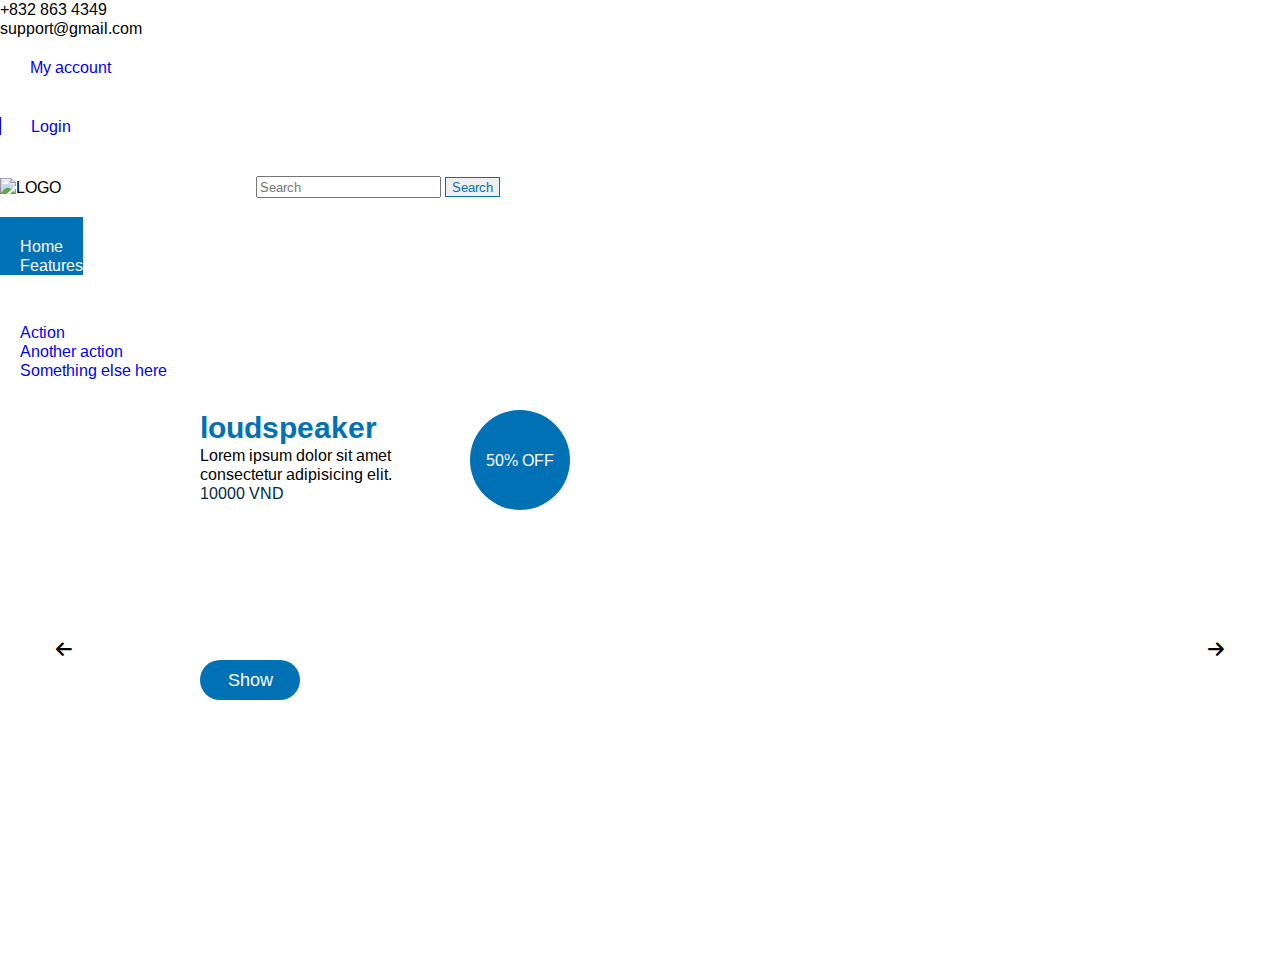
==== index.html @ 626b1ba5 "update" ====
<!DOCTYPE html>
<html lang="en">

<head>
    <meta charset="UTF-8">
    <meta http-equiv="X-UA-Compatible" content="IE=edge">
    <meta name="viewport" content="width=device-width, initial-scale=1.0">
    <title>Document</title>
    <link rel="icon" href="images/logoBB.png">
    <link rel="preconnect" href="https://fonts.googleapis.com">
    <link rel="preconnect" href="https://fonts.gstatic.com" crossorigin>
    <link href="https://cdn.jsdelivr.net/npm/bootstrap@5.0.2/dist/css/bootstrap.min.css" rel="stylesheet"
        integrity="sha384-EVSTQN3/azprG1Anm3QDgpJLIm9Nao0Yz1ztcQTwFspd3yD65VohhpuuCOmLASjC" crossorigin="anonymous">
    <script src="https://cdn.jsdelivr.net/npm/bootstrap@5.0.2/dist/js/bootstrap.bundle.min.js"
        integrity="sha384-MrcW6ZMFYlzcLA8Nl+NtUVF0sA7MsXsP1UyJoMp4YLEuNSfAP+JcXn/tWtIaxVXM" crossorigin="anonymous">
        </script>
    <link
        href="https://fonts.googleapis.com/css2?family=Arimo:ital,wght@0,400;0,500;0,600;0,700;1,400;1,500;1,600;1,700&display=swap"
        rel="stylesheet">
    <link rel="stylesheet" href="https://cdnjs.cloudflare.com/ajax/libs/font-awesome/6.4.0/css/all.min.css">
    <link rel="stylesheet" href="css/style.css">
    <script src="data/underscore-umd-min.js"></script>
    <script src="data/jquery-3.7.0.js"></script>
    <script src="data/backbone.js"></script>
    <script src="js/models/models.js"></script>
    <script src="js/collections/collections.js"></script>
    <script src="js/templates/templates.js"></script>
    <script src="js/views/view.js"></script>
</head>

<body>
    <header>
        <div class="container header-top">
            <div class="row">
                <div class=" col-md-4 col-12">
                    <div class="left-content float-start">
                        <ul class="list-group">
                            <li class="list-group-item">+832 863 4349</li>
                            <li class="list-group-item">support@gmail.com</li>
                        </ul>
                    </div>
                </div>
                <div class=" col-md-8 col-12">
                    <div class="right-content float-end">
                        <ul class="list-group list-group-horizontal">
                            <li class="list-group-item"><a class="first link-dark" href="#">My account</a></li>
                            <li class="list-group-item"><a class="link-dark" href="#">Login</a></li>
                        </ul>
                    </div>
                </div>
            </div>
        </div>
        <div class="border-top">
            <div class="container">
                <div class="header-mid">
                    <div class="logo">
                        <img src="images/backbone.png" alt="LOGO">
                    </div>
                    <div class="search-bar">
                        <form class="d-flex">
                            <input class="form-control me-2" name="search" type="search" placeholder="Search"
                                aria-label="Search">
                            <button class="btn btn-search" type="submit">Search</button>
                        </form>
                    </div>
                </div>

            </div>
        </div>
        <nav class="navbar navbar-expand-lg navbar-dark bg-dark">
            <div class="container">
                <button class="navbar-toggler" type="button">
                </button>
                <div class="collapse navbar-collapse">
                    <ul class="navbar-nav">
                        <li class="nav-item">
                            <a class="nav-link active" aria-current="page" href="#">Home</a>
                        </li>
                        <li class="nav-item">
                            <a class="nav-link" href="#">Features</a>
                        </li>
                        <li class="nav-item">
                            <a class="nav-link" href="#">Pricing</a>
                        </li>

                        <li class="nav-item dropdown">
                            <a class="nav-link dropdown-toggle">
                                Dropdown link
                            </a>
                            <ul class="dropdown-menu shadow " id="dropdownmenu">
                                <li><a class="dropdown-item" href="#">Action</a></li>
                                <li><a class="dropdown-item" href="#">Another action</a></li>
                                <li><a class="dropdown-item" href="#">Something else here</a></li>
                            </ul>
                        </li>
                    </ul>
                </div>
            </div>
        </nav>

    </header>
    <section id="slide-area">
        <div class="slider" id="slider">
            <button class="slider-btn slider-btn-right" id="btnSliderRight"><i
                    class="fa-solid fa-arrow-right"></i></button>
            <button class="slider-btn slider-btn-left" id="btnSliderLeft"><i
                    class="fa-solid fa-arrow-left"></i></button>
            <div class="slider-main" id="sliderMain">
                <div class="slider-item" id="sliderItem" name="index">
                    <div class="content-text">
                        <div class="title">loudspeaker</div>
                        <div class="decription">Lorem ipsum dolor sit amet consectetur adipisicing elit.
                        </div>
                        <div class="price">10000 VND</div>
                        <button class="btn-show">Show</button>
                    </div>
                    <div class="content-img">
                        <img id="imgSlide" class="img-bg" src="/images/apple-macbook-air-2020-mgn63saa-(73).jpg" alt="">
                        <div class="off">50% <span>OFF</span></div>
                    </div>
                </div>
            </div>
        </div>
    </section>
    <footer class="bg-dark py-5">
        <div class="container">
            <div class="main">
                <span class="coppy">Copyright © 2023 Đào Tân Quốc Việt</span>
                <span class="tech">
                    <a href="https://getbootstrap.com/">Bootstrap 5</a>
                    <a href="https://backbonejs.org/">Backbone.js</a>
                    <a href="https://underscorejs.org/">Underscore.js</a>
                    <a href="https://jquery.com/">Jquery.js</a>
                </span>
            </div>
        </div>

    </footer>
    <script>
    </script>
</body>
<script>
    // var Threeproducts = new FirstThreeProducts();
    // new IndexView({
    //     collection: Threeproducts
    // });
    // Threeproducts.fetch({
    //     reset: true
    // });

</script>
<script src="js/app.js"></script>

</html>
---- css/style.css ----
/* reset  */
:root {
  --bs-blue: #0d6efd;
  --bs-indigo: #6610f2;
  --bs-purple: #6f42c1;
  --bs-pink: #d63384;
  --bs-red: #dc3545;
  --bs-orange: #fd7e14;
  --bs-yellow: #ffc107;
  --bs-green: #198754;
  --bs-teal: #20c997;
  --bs-cyan: #0dcaf0;
  --bs-white: #fff;
  --bs-gray: #6c757d;
  --bs-gray-dark: #343a40;
  --bs-primary: #0d6efd;
  --bs-secondary: #6c757d;
  --bs-success: #198754;
  --bs-info: #0dcaf0;
  --bs-warning: #ffc107;
  --bs-danger: #dc3545;
  --bs-light: #f8f9fa;
  --bs-dark: #212529;
  --primal-first: #0071b5;
  --primal-secon: #002a41;
}

body {
  padding: 0;
  margin: 0;
}
* {
  font-family: "Arimo", sans-serif;
}
a,
li,
ul {
  text-decoration: none;
  list-style: none;
  margin: 0;
  padding: 0;
}

/* header mid */
.header-mid {
  padding: 20px 0;
  display: flex;
  align-items: center;
  justify-content: space-between;
}
.header-mid .logo img {
  width: 200px;
}
.header-mid .search-bar {
  width: 80%;
}

/* header top */
.header-top .left-content .list-group-item {
  padding: 0;
}
.header-top .right-content .list-group-item {
  border-radius: 0;
}

.header-top .right-content .list-group-item .link-dark {
  padding: 0 30px;
  border-left: 1px solid;
}
.header-top .right-content .list-group-item .link-dark.first {
  border: none;
}
.list-group-item {
  border: none;
}
.header-top .right-content .list-group-item {
  padding: 20px 0;
}

/* search bar */
.btn-search {
  border: 1px solid var(--primal-first);
  color: var(--primal-first);
  font-weight: 500;
}
.btn-search:hover {
  background-color: var(--primal-secon);
  color: var(--primal-first);
}
/* navbar */
.navbar {
  padding: 0;
}
.navbar .nav-item {
  margin-right: 10px;
}
.link-dark:hover {
  color: var(--primal-first);
}
.navbar .nav-item .nav-link {
  padding: 20px;
}

/* dropdown */
.show {
  display: block;
}
.dropdown-menu {
  border-radius: 0;
  border: none;
  padding: 10px;
}
.dropdown-item {
  padding: 10px;
}
.navbar .nav-link.active {
  background-color: var(--primal-first);
}
.dropdown:hover .dropdown-menu {
  display: block;
}
.dropdown:hover .nav-link {
  background-color: var(--primal-first);
}
.navbar-dark .navbar-nav .nav-link {
  color: white;
}
.dropdown-item:hover {
  background: var(--primal-first);
}
.navbar-dark .navbar-nav .nav-link:hover {
  background-color: var(--primal-first);
  color: white;
}

/* footer */
footer .main {
  color: white;
  padding: 20px 0;
  border-top: 1px solid white;
  display: flex;
  justify-content: space-between;
}
footer .coppy {
  padding-left: 20px;
}
footer .tech {
  padding-right: 20px;
}
footer .tech a {
  margin: 0 5px;
  color: white;
}
/* slider */
.slider {
  margin: 10px 0;
  width: 100%;
  position: relative;
  overflow-x: hidden;
}

.slider .slider-btn {
  position: absolute;
  display: block;
  height: 100%;
  width: 10%;
  font-size: large;
  background-color: transparent;
  border: none;
  z-index: 10;
}
.slider-btn-left {
  left: 0;
}
.slider-btn-right {
  right: 0;
}
/* slider main */
.slider-main {
  margin: auto;
  position: relative;
  overflow: hidden;
  height: 500px;
  width: 900px;
}
/* silder item */
.slider-main .slider-item {
  position: absolute;
  display: flex;
  flex-wrap: nowrap;
  padding: 10px;
  width: 0%;
  height: 0%;
  left: auto;
  right: auto;
  opacity: 0;
}

/* active slide  */
.slider-item.active {
  opacity: 1;
  animation-name: SliderShow;
  animation-duration: 2s;
  width: 100%;
  height: 100%;
}
@keyframes SliderShow {
  0% {
    opacity: 0;
  }
  100% {
    opacity: 1;
  }
}
.slider-item .content-text {
  width: 30%;
  position: relative;
  top: 0;
  left: 0;
}
.slider-item .content-text .title {
  color: var(--primal-first);
  font-size: 30px;
  font-weight: 600;
}
.slider-item .content-text .price {
  color: var(--primal-secon);
}
.slider-item .content-text .btn-show {
  position: absolute;
  top: 50%;
  z-index: 10;
  background-color: var(--primal-first);
  color: white;
  font-size: large;
  border-radius: 20px;
  width: 100px;
  height: 40px;
  border: none;
  text-align: center;
  line-height: 40px;
  padding: 0;
}
.slider-item .content-img {
  width: 70%;
  position: relative;
}
.slider::after {
  content: "";
  position: absolute;
  width: 100%;
  height: 100%;
  top: 0;
  left: 0;
  z-index: 1;
}
.slider-item .content-img .off {
  position: absolute;
  background-color: var(--primal-first);
  color: white;
  width: 100px;
  height: 100px;
  text-align: center;
  line-height: 100px;
  border-radius: 100px;
  top: 0%;
  left: 0;
}

@media (max-width: 767px) {
  .container {
    width: 100%;
    max-width: 100%;
    padding: 0;
    margin: 0;
  }
  /* mavbar */
  .navbar > .container,
  .navbar > .container-fluid,
  .navbar > .container-lg,
  .navbar > .container-md,
  .navbar > .container-sm,
  .navbar > .container-xl,
  .navbar > .container-xxl {
    max-width: 100%;
  }

  .navbar .nav-link.active {
    background-color: var(--bs-dark);
    color: var(--primal-first) !important;
  }
  /* dropdown */
  .dropdown-menu {
    padding: 0;

    background-color: var(--bs-dark);
  }

  .dropdown .dropdown-item {
    color: var(--bs-white);
    padding: 20px;
  }
  .navbar-toggler {
    width: 40px;
    height: 40px;
    background-color: var(--bs-blue);
  }
  /*  */
  .navbar .nav-item {
    margin: 0;
  }

  /* header top */
  .header-top {
    display: none;
  }
  /* header mid */
  .header-mid {
    display: block;
  }
  .header-mid .logo {
    text-align: center;
  }
  .header-mid .search-bar {
    padding-top: 10px;
    width: 100%;
  }
  footer {
    display: none;
  }
}
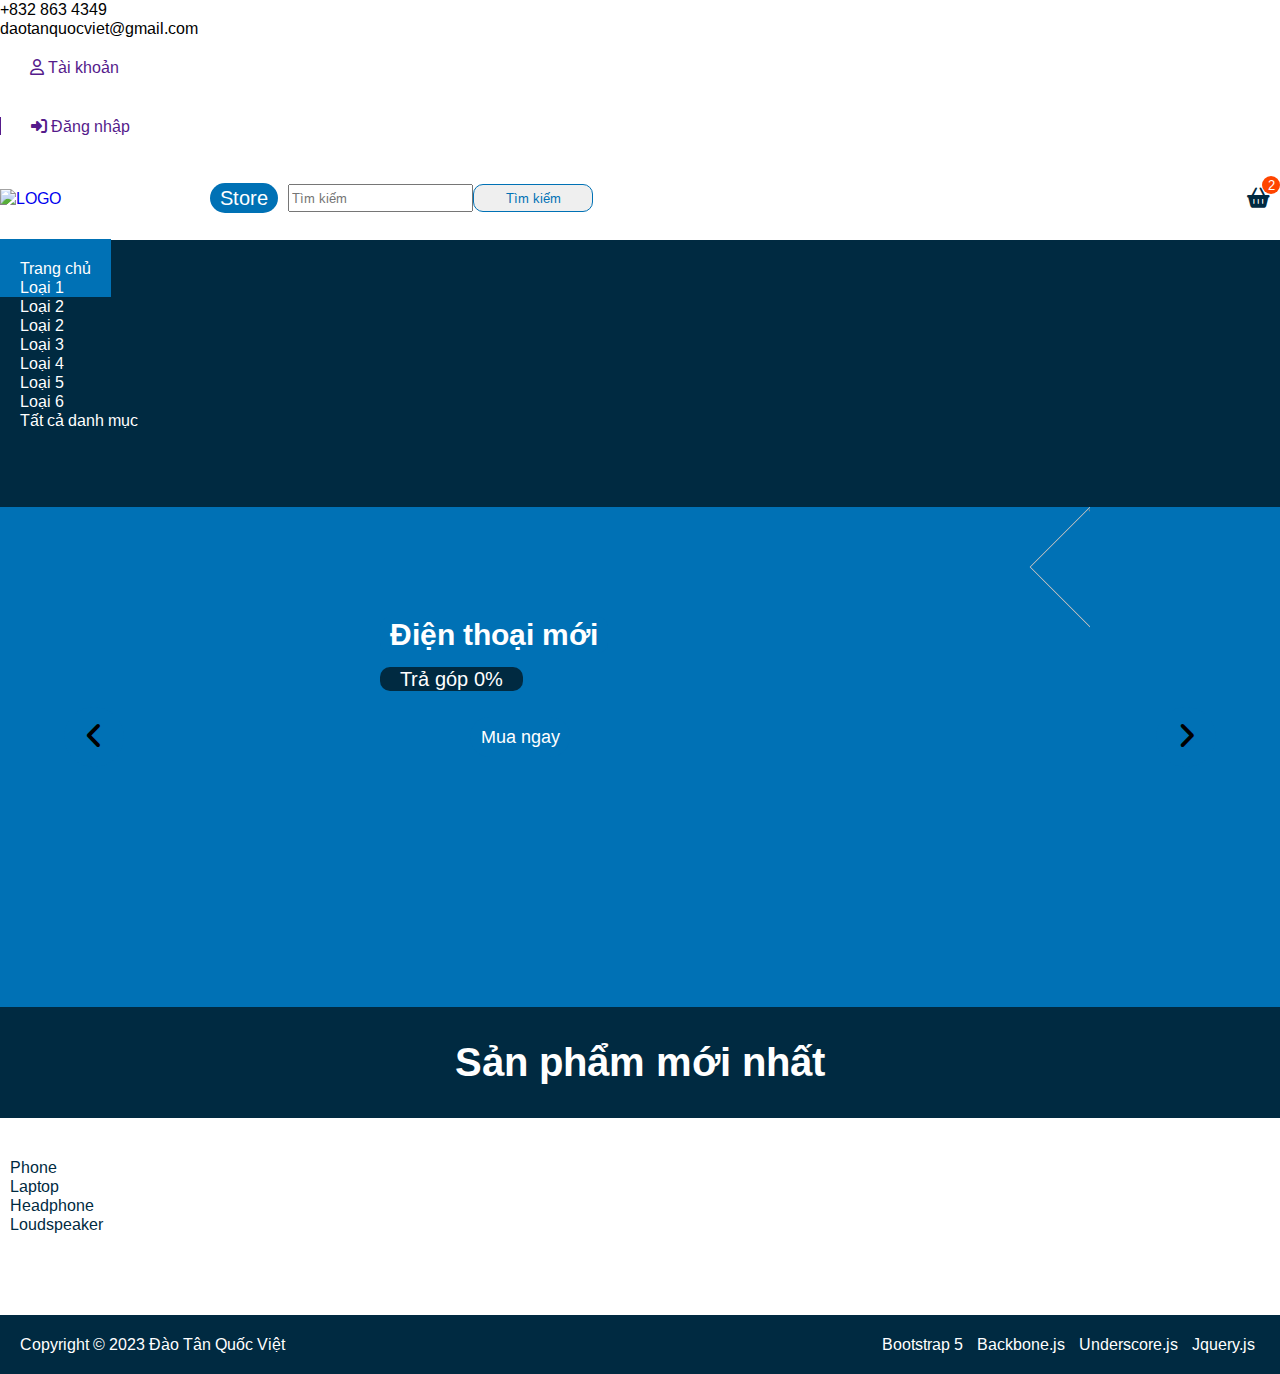
==== commit 3edd871e: "update" ====
--- a/index.html
+++ b/index.html
@@ -5,7 +5,7 @@
     <meta charset="UTF-8">
     <meta http-equiv="X-UA-Compatible" content="IE=edge">
     <meta name="viewport" content="width=device-width, initial-scale=1.0">
-    <title>Document</title>
+    <title>Prject Backbone.js</title>
     <link rel="icon" href="images/logoBB.png">
     <link rel="preconnect" href="https://fonts.googleapis.com">
     <link rel="preconnect" href="https://fonts.gstatic.com" crossorigin>
@@ -29,100 +29,239 @@
 </head>
 
 <body>
-    <header>
-        <div class="container header-top">
-            <div class="row">
-                <div class=" col-md-4 col-12">
-                    <div class="left-content float-start">
-                        <ul class="list-group">
-                            <li class="list-group-item">+832 863 4349</li>
-                            <li class="list-group-item">support@gmail.com</li>
-                        </ul>
-                    </div>
-                </div>
-                <div class=" col-md-8 col-12">
-                    <div class="right-content float-end">
-                        <ul class="list-group list-group-horizontal">
-                            <li class="list-group-item"><a class="first link-dark" href="#">My account</a></li>
-                            <li class="list-group-item"><a class="link-dark" href="#">Login</a></li>
-                        </ul>
-                    </div>
-                </div>
-            </div>
-        </div>
+    <div class="container header-top">
+        <div class="row">
+            <div class=" col-md-4 col-12">
+                <div class="left-content float-start">
+                    <ul class="list-group">
+                        <li class="list-group-item">+832 863 4349</li>
+                        <li class="list-group-item">daotanquocviet@gmail.com</li>
+                    </ul>
+                </div>
+            </div>
+            <div class=" col-md-8 col-12">
+                <div class="right-content float-end">
+                    <ul class="list-group list-group-horizontal">
+                        <li class="list-group-item"><a class="first link-dark" href=""><i
+                                    class="fa-regular fa-user"></i> Tài khoản</a></li>
+                        <li class="list-group-item"><a class="link-dark" href=""> <i
+                                    class="fa-solid fa-right-to-bracket"></i> Đăng nhập</a></li>
+                    </ul>
+                </div>
+            </div>
+        </div>
+    </div>
+    <header id="head-nav">
         <div class="border-top">
             <div class="container">
                 <div class="header-mid">
                     <div class="logo">
-                        <img src="images/backbone.png" alt="LOGO">
+                        <a href="index.html">
+                            <img src="images/backbone.png" alt="LOGO"> <span>Store</span>
+                        </a>
                     </div>
                     <div class="search-bar">
-                        <form class="d-flex">
-                            <input class="form-control me-2" name="search" type="search" placeholder="Search"
-                                aria-label="Search">
-                            <button class="btn btn-search" type="submit">Search</button>
+                        <form method="get" action="">
+                            <input class="form-control me-2" autocomplete="off" name="search" type="search"
+                                placeholder="Tìm kiếm" aria-label="Tim">
+                            <button class="btn-search" type="submit">Tìm kiếm</button>
                         </form>
                     </div>
-                </div>
-
-            </div>
-        </div>
-        <nav class="navbar navbar-expand-lg navbar-dark bg-dark">
+
+                    <div class="cart">
+                        <a href="cart" class="cart-link" id="cart">
+                            <i class="fa-solid fa-basket-shopping"></i>
+                            <div class="count">2</div>
+                        </a>
+                        <div class="drop-cart">
+                            <div class="top">
+                                <div class="text-left">2 sản phẩm</div>
+                                <div class="link-right"><a href="" class="link">Xem tất cả</a> </div>
+                            </div>
+                            <ul class="cart-list" id="cart-list">
+                                <li class="cart-item">
+                                    <div class="left">
+                                        <div class="name"> <a href="">Product name</a></div>
+                                        <div class="price cart-total"><span>1x </span>10000 VND </div>
+                                        <button class="btn-delete">
+                                            <i class="fa-solid fa-xmark"></i>
+                                        </button>
+                                    </div>
+                                    <div class="right">
+                                        <a href="">
+                                            <img src="images/asus-vivobook-x415ea-i3-ek2034w.jpg" alt=""
+                                                class="cart-img">
+                                        </a>
+                                    </div>
+                                </li>
+                                <li class="cart-item">
+                                    <div class="left">
+                                        <div class="name"> <a href="">Product name</a></div>
+                                        <div class="price"><span>1x </span>10000 VND </div>
+                                        <button class="btn-delete">
+                                            <i class="fa-solid fa-xmark"></i>
+                                        </button>
+                                    </div>
+                                    <div class="right">
+                                        <a href="">
+                                            <img src="images/asus-vivobook-x415ea-i3-ek2034w.jpg" alt=""
+                                                class="cart-img">
+                                        </a>
+                                    </div>
+                                </li>
+                            </ul>
+                            <div class="bottom">
+                                <div class="left">Tổng cộng:</div>
+                                <div class="right">10000 VND</div>
+                            </div>
+                        </div>
+                    </div>
+                </div>
+
+            </div>
+        </div>
+        <nav class="navbar navbar-expand-lg navbar-dark bg-primal-second ">
             <div class="container">
                 <button class="navbar-toggler" type="button">
                 </button>
-                <div class="collapse navbar-collapse">
-                    <ul class="navbar-nav">
-                        <li class="nav-item">
-                            <a class="nav-link active" aria-current="page" href="#">Home</a>
-                        </li>
-                        <li class="nav-item">
-                            <a class="nav-link" href="#">Features</a>
-                        </li>
-                        <li class="nav-item">
-                            <a class="nav-link" href="#">Pricing</a>
-                        </li>
-
+                <div class="collapse navbar-collapse" id="large">
+                    <ul class="navbar-nav" id="navbar-contain">
+                        <li class="nav-item">
+                            <a class="nav-link active" aria-current="page" href="index.html">Trang chủ</a>
+                        </li>
+                        <li class="nav-item">
+                            <a class="nav-link " href="#">Loại 1</a>
+                        </li>
+                        <li class="nav-item">
+                            <a class="nav-link" href="#">Loại 2</a>
+                        </li>
+                        <li class="nav-item">
+                            <a class="nav-link" href="#">Loại 2</a>
+                        </li>
+                        <li class="nav-item">
+                            <a class="nav-link" href="#">Loại 3</a>
+                        </li>
+                        <li class="nav-item">
+                            <a class="nav-link" href="#">Loại 4</a>
+                        </li>
+                        <li class="nav-item">
+                            <a class="nav-link" href="#">Loại 5</a>
+                        </li>
+                        <li class="nav-item">
+                            <a class="nav-link" href="#">Loại 6</a>
+                        </li>
                         <li class="nav-item dropdown">
                             <a class="nav-link dropdown-toggle">
-                                Dropdown link
+                                Tất cả danh mục
                             </a>
-                            <ul class="dropdown-menu shadow " id="dropdownmenu">
+                            <ul class="dropdown-menu " id="dropdownmenu">
                                 <li><a class="dropdown-item" href="#">Action</a></li>
                                 <li><a class="dropdown-item" href="#">Another action</a></li>
                                 <li><a class="dropdown-item" href="#">Something else here</a></li>
                             </ul>
                         </li>
+                        <li class="nav-item mobile">
+                            <a class="nav-link" href="#">Đăng nhập</a>
+                        </li>
+                        <li class="nav-item mobile">
+                            <a class="nav-link" href="#">Tài khoản</a>
+                        </li>
                     </ul>
                 </div>
             </div>
         </nav>
-
     </header>
     <section id="slide-area">
         <div class="slider" id="slider">
-            <button class="slider-btn slider-btn-right" id="btnSliderRight"><i
-                    class="fa-solid fa-arrow-right"></i></button>
-            <button class="slider-btn slider-btn-left" id="btnSliderLeft"><i
-                    class="fa-solid fa-arrow-left"></i></button>
+            <button class="slider-btn slider-btn-left" id="btnSliderLeft">
+                <i class="fas fa-angle-left"></i></button>
+            <button class="slider-btn slider-btn-right" id="btnSliderRight">
+                <i class="fas fa-angle-right"></i> </button>
+
             <div class="slider-main" id="sliderMain">
                 <div class="slider-item" id="sliderItem" name="index">
-                    <div class="content-text">
-                        <div class="title">loudspeaker</div>
-                        <div class="decription">Lorem ipsum dolor sit amet consectetur adipisicing elit.
-                        </div>
-                        <div class="price">10000 VND</div>
-                        <button class="btn-show">Show</button>
-                    </div>
-                    <div class="content-img">
-                        <img id="imgSlide" class="img-bg" src="/images/apple-macbook-air-2020-mgn63saa-(73).jpg" alt="">
-                        <div class="off">50% <span>OFF</span></div>
-                    </div>
-                </div>
-            </div>
-        </div>
+                    <div class="item-content">
+                        <div class="title">Điện thoại mới</div>
+                        <div class="decription">Trả góp 0%</div>
+                        <button class="btn-show">Mua ngay</button>
+                        <div class="img-bg" style="background-image: url(images/phoneindex.png);">
+                        </div>
+                        <div class="new"><img src="images/new1.png" alt=""></div>
+                    </div>
+
+                </div>
+                <div class="slider-item" id="sliderItem" name="index">
+                    <div class="item-content">
+                        <div class="title">Tuần lễ SamSung</div>
+                        <button class="btn-show" id="0">Mua ngay</button>
+                        <div class="img-bg"
+                            style="background-image: url(images/774-7744281_samsung-electronics-samsung-electronic-product-png.png);">
+                        </div>
+                        <div class="off"> <span>Giảm tới</span> 50%</div>
+                    </div>
+                </div>
+            </div>
     </section>
-    <footer class="bg-dark py-5">
+    <section id="table-product">
+        <div class="head-list">
+            Sản phẩm mới nhất
+        </div>
+        <div class="container ">
+            <div class="product-info" id="product-info">
+                <div class="nav">
+                    <!-- Tab Nav -->
+                    <ul class="nav" id="tab-product">
+                        <li class="nav-item"><a class="nav-link" id="tab">Phone</a></li>
+                        <li class="nav-item"><a class="nav-link" id="tab">Laptop</a></li>
+                        <li class="nav-item"><a class="nav-link" id="tab">Headphone</a></li>
+                        <li class="nav-item"><a class="nav-link" id="tab">Loudspeaker</a></li>
+                    </ul>
+                    <!--/ End Tab Nav -->
+                </div>
+                <div class="product-pane" id="Phone">
+                    <div class="tab-single">
+                        <div class="row" id="product-list">
+                            <div class="col-xl-3 col-lg-4 col-md-4 col-12">
+                                <div class="single-product">
+                                    <div class="product-img">
+                                        <a href="">
+                                            <img class="default-img"
+                                                src="images/bluetooth-airpods-pro-magsafe-charge-apple-mlwk3-thumb-600x600.jpg"
+                                                alt="#">
+                                            <div class="off">-30%</div>
+                                            <div class="new"><img src="images/new1.png" alt=""></div>
+                                        </a>
+                                    </div>
+                                    <div class="product-content">
+                                        <div class="content">
+                                            <div class="button">
+                                                <a id="add-to-cart" class="btn">Thêm vào giỏ hàng</a>
+                                            </div>
+                                            <div class="start">
+
+                                                <i class="fas fa-star check"></i>
+                                                <i class="fas fa-star"></i>
+                                                <i class="fas fa-star"></i>
+                                                <i class="fas fa-star"></i>
+                                                <i class="fas fa-star"></i>
+                                            </div>
+                                            <div class="product-name">
+                                                <a id="">Women Hot Collection</a>
+                                            </div>
+                                            <div class="product-price">
+                                                <span>$29.00</span>
+                                            </div>
+                                        </div>
+                                    </div>
+                                </div>
+                            </div>
+                        </div>
+                    </div>
+                </div>
+            </div>
+        </div>
+    </section>
+    <footer class="bg-primal-second  py-5">
         <div class="container">
             <div class="main">
                 <span class="coppy">Copyright © 2023 Đào Tân Quốc Việt</span>
@@ -136,18 +275,14 @@
         </div>
 
     </footer>
-    <script>
-    </script>
 </body>
 <script>
-    // var Threeproducts = new FirstThreeProducts();
-    // new IndexView({
-    //     collection: Threeproducts
-    // });
-    // Threeproducts.fetch({
-    //     reset: true
-    // });
-
+    var categories = new CategoriesCollection();
+    var threeCategories = new ThreeCategoryColection();
+    threeCategories.fetch({ reset: true });
+    categories.fetch({ reset: true });
+    new NavbarLoad({ collection: threeCategories });
+    new TableProduct({ collection: categories });
 </script>
 <script src="js/app.js"></script>
 
--- a/css/style.css
+++ b/css/style.css
@@ -22,12 +22,29 @@
   --bs-light: #f8f9fa;
   --bs-dark: #212529;
   --primal-first: #0071b5;
-  --primal-secon: #002a41;
-}
-
+  --primal-second: #002a41;
+}
+.bg-primal-first {
+  background-color: var(--primal-first);
+}
+.bg-primal-second {
+  background-color: var(--primal-second);
+}
+.btn {
+  background-color: var(--primal-first);
+  color: white;
+  border-radius: 0;
+  border: none;
+}
+.btn:hover {
+  color: white;
+  background-color: var(--primal-second);
+}
 body {
   padding: 0;
   margin: 0;
+  position: relative;
+  background-color: white;
 }
 * {
   font-family: "Arimo", sans-serif;
@@ -48,8 +65,32 @@
   align-items: center;
   justify-content: space-between;
 }
+.header-mid .logo a {
+  display: flex;
+  flex-wrap: nowrap;
+  align-items: center;
+}
 .header-mid .logo img {
   width: 200px;
+}
+.header-mid .logo span {
+  display: block;
+  margin: 0 10px;
+  font-size: 20px;
+  line-height: 20px;
+  text-align: center;
+  padding: 5px 10px;
+  background-color: var(--primal-first);
+  color: white;
+  border-radius: 50px;
+  transition: background-color 0.3s ease-in-out;
+}
+.mobile {
+  display: none;
+}
+
+.header-mid .logo:hover span {
+  background-color: var(--primal-second);
 }
 .header-mid .search-bar {
   width: 80%;
@@ -76,21 +117,144 @@
 .header-top .right-content .list-group-item {
   padding: 20px 0;
 }
-
+.sticky {
+  position: fixed;
+  top: 0;
+  width: 100%;
+  z-index: 999;
+  background-color: white;
+}
 /* search bar */
-.btn-search {
+.search-bar form {
+  display: flex;
+}
+.search-bar .btn-search {
   border: 1px solid var(--primal-first);
   color: var(--primal-first);
   font-weight: 500;
+  border-radius: 10px;
+  width: 120px;
+  transition: all 0.3s ease-in-out;
+  padding: 5px 20px;
 }
 .btn-search:hover {
-  background-color: var(--primal-secon);
+  background-color: var(--primal-second);
+  color: white;
+}
+
+/* cart */
+
+.cart {
+  position: relative;
+  display: flex;
+  flex-wrap: nowrap;
+}
+.cart .cart-link {
+  color: var(--primal-second);
+  font-size: 20px;
+  padding: 10px;
+  margin-left: 10px;
+}
+.cart:hover .cart-link {
   color: var(--primal-first);
+}
+.cart-link .count {
+  position: absolute;
+  top: 0;
+  right: 0;
+  font-size: 13px;
+  background-color: orangered;
+  width: 18px;
+  height: 18px;
+  color: white;
+  line-height: 18px;
+  text-align: center;
+  border-radius: 10px;
+}
+.cart:hover .drop-cart {
+  opacity: 1;
+  animation-name: DropShow;
+  visibility: inherit;
+}
+.drop-cart {
+  position: absolute;
+  color: var(--primal-second);
+  right: 0;
+  top: 72px;
+  width: 300px;
+  background-color: white;
+  padding: 20px;
+  box-shadow: 0px 0px 10px rgba(0, 0, 0, 0.2);
+  transition: all 0.3s ease 0s;
+  z-index: 99;
+  opacity: 0;
+  animation: DropHide 1s;
+  visibility: hidden;
+}
+@keyframes DropShow {
+  0% {
+    transform: translateY(10px);
+  }
+  100% {
+    transform: translateY(0);
+  }
+}
+@keyframes DropHide {
+  0% {
+    transform: translateY(0);
+  }
+  100% {
+    transform: translateY(10px);
+  }
+}
+.drop-cart .top {
+  display: flex;
+  justify-content: space-between;
+  border-bottom: 1px solid var(--primal-first);
+}
+.drop-cart a {
+  color: var(--primal-second);
+  transition: all 0.3s ease 0s;
+  font-weight: 600;
+}
+.drop-cart a:hover {
+  color: var(--primal-first);
+}
+.cart-list .cart-item {
+  display: flex;
+  flex-wrap: nowrap;
+  align-items: center;
+  height: 100px;
+  justify-content: space-between;
+  padding: 10px 0;
+}
+.cart-list .cart-item .btn-delete {
+  background-color: inherit;
+  border: 1px solid var(--primal-second);
+  font-size: 10px;
+  height: 20px;
+  transition: all 0.3s ease-in-out;
+  color: var(--primal-second);
+}
+.cart-list .cart-item .btn-delete:hover {
+  color: white;
+  background-color: var(--primal-second);
+}
+.cart-item .cart-img {
+  width: 100px;
+  height: 80px;
+}
+.drop-cart .bottom {
+  display: flex;
+  flex-wrap: nowrap;
+  justify-content: space-between;
+  border-top: 1px solid var(--primal-first);
 }
 /* navbar */
 .navbar {
   padding: 0;
 }
+
 .navbar .nav-item {
   margin-right: 10px;
 }
@@ -102,22 +266,31 @@
 }
 
 /* dropdown */
-.show {
-  display: block;
-}
 .dropdown-menu {
   border-radius: 0;
+  width: 300px;
+  display: block;
+  opacity: 0;
+  visibility: hidden;
   border: none;
   padding: 10px;
+  transition: all 0.3s ease-in-out;
+  transform: scaley(0);
+}
+.dropdown-toggle {
+  cursor: pointer;
 }
 .dropdown-item {
+  transition: all 0.3s ease-in-out;
   padding: 10px;
 }
 .navbar .nav-link.active {
   background-color: var(--primal-first);
 }
 .dropdown:hover .dropdown-menu {
-  display: block;
+  opacity: 1;
+  visibility: visible;
+  transform: scaley(100%);
 }
 .dropdown:hover .nav-link {
   background-color: var(--primal-first);
@@ -126,6 +299,7 @@
   color: white;
 }
 .dropdown-item:hover {
+  color: white;
   background: var(--primal-first);
 }
 .navbar-dark .navbar-nav .nav-link:hover {
@@ -153,96 +327,156 @@
 }
 /* slider */
 .slider {
-  margin: 10px 0;
-  width: 100%;
-  position: relative;
-  overflow-x: hidden;
+  width: 100%;
+  height: 500px;
+  position: relative;
+  background-color: #f0f1f3;
+  background-color: var(--primal-first);
 }
 
 .slider .slider-btn {
   position: absolute;
   display: block;
-  height: 100%;
-  width: 10%;
-  font-size: large;
+  font-size: 30px;
   background-color: transparent;
   border: none;
   z-index: 10;
+  transition: all 0.3s ease-in-out;
+  top: 40%;
+  background-color: var(--primal-first);
+  width: 60px;
+  height: 60px;
+  border-radius: 60px;
 }
 .slider-btn-left {
-  left: 0;
+  left: 5%;
 }
 .slider-btn-right {
-  right: 0;
-}
+  right: 5%;
+}
+.slider-btn i {
+  transition: all 0.3s ease-in-out;
+}
+.slider .slider-btn.slider-btn-left:hover i {
+  transform: translateX(-20px);
+}
+.slider .slider-btn.slider-btn-right:hover i {
+  transform: translateX(20px);
+}
+.slider .slider-btn:hover {
+  width: 100px;
+  background-color: var(--primal-second);
+  color: white;
+}
+
 /* slider main */
 .slider-main {
   margin: auto;
   position: relative;
+  width: 100%;
+  height: 100%;
   overflow: hidden;
-  height: 500px;
-  width: 900px;
+  display: flex;
+  flex-wrap: nowrap;
 }
 /* silder item */
 .slider-main .slider-item {
   position: absolute;
-  display: flex;
-  flex-wrap: nowrap;
   padding: 10px;
-  width: 0%;
-  height: 0%;
-  left: auto;
-  right: auto;
+  height: 100%;
+  width: 100%;
+  transition: all ease 1s;
+  animation-duration: 1s;
+  margin: auto;
   opacity: 0;
-}
-
+  visibility: hidden;
+}
+
+.slider-item .item-content {
+  width: 900px;
+  height: 100%;
+  position: relative;
+  margin: auto;
+}
 /* active slide  */
 .slider-item.active {
   opacity: 1;
-  animation-name: SliderShow;
-  animation-duration: 2s;
-  width: 100%;
-  height: 100%;
-}
-@keyframes SliderShow {
+  visibility: visible;
+}
+@keyframes SliderShowLeft {
   0% {
-    opacity: 0;
+    transform: translateX(100%);
   }
   100% {
-    opacity: 1;
-  }
-}
-.slider-item .content-text {
+    transform: translateX(0);
+  }
+}
+@keyframes SliderHideLeft {
+  0% {
+    transform: translateX(0);
+  }
+  100% {
+    transform: translateX(-100%);
+  }
+}
+
+@keyframes SliderShowRight {
+  0% {
+    transform: translateX(-100%);
+  }
+  100% {
+    transform: translateX(0);
+  }
+}
+@keyframes SliderHideRight {
+  0% {
+    transform: translateX(0);
+  }
+  100% {
+    transform: translateX(100%);
+  }
+}
+.slider-item {
   width: 30%;
   position: relative;
   top: 0;
   left: 0;
 }
-.slider-item .content-text .title {
-  color: var(--primal-first);
+.slider-item .title {
+  color: white;
+  background-color: var(--primal-first);
+  padding: 0 10px;
+  position: absolute;
+  border-radius: 10px;
+  top: 20%;
+  left: 20%;
   font-size: 30px;
   font-weight: 600;
 }
-.slider-item .content-text .price {
-  color: var(--primal-secon);
-}
-.slider-item .content-text .btn-show {
-  position: absolute;
-  top: 50%;
+.slider-item .price {
+  color: var(--primal-second);
+}
+.slider-item .btn-show {
+  position: absolute;
   z-index: 10;
   background-color: var(--primal-first);
   color: white;
   font-size: large;
   border-radius: 20px;
   width: 100px;
+  transition: all ease-in-out 0.3s;
   height: 40px;
   border: none;
   text-align: center;
   line-height: 40px;
   padding: 0;
-}
-.slider-item .content-img {
-  width: 70%;
+  top: 40%;
+  left: 30%;
+}
+.slider-item .btn-show:hover {
+  background-color: var(--primal-second);
+}
+.slider-item {
   position: relative;
 }
 .slider::after {
@@ -254,20 +488,181 @@
   left: 0;
   z-index: 1;
 }
-.slider-item .content-img .off {
-  position: absolute;
-  background-color: var(--primal-first);
-  color: white;
+.slider-item .img-bg {
+  width: 100%;
+  height: 100%;
+  background-repeat: no-repeat;
+  background-size: cover;
+}
+.slider-item .off {
+  position: absolute;
+  background-color: yellow;
+  color: var(--primal-second);
+  width: 100px;
+  height: 100px;
+  padding: 20px;
+  text-align: center;
+  border-radius: 100px;
+  border: 3px dotted;
+  top: 30%;
+  left: 15%;
+}
+.slider-item .new {
+  position: absolute;
   width: 100px;
   height: 100px;
   text-align: center;
-  line-height: 100px;
-  border-radius: 100px;
-  top: 0%;
+  line-height: 30px;
+  top: -0px;
+  right: -50px;
+  font-size: large;
+  font-weight: bolder;
+  transform: rotate(45deg);
+}
+.slider-item .new img {
+  width: 100%;
+  height: 100%;
+}
+.slider-item .decription {
+  position: absolute;
+  top: 30%;
+  left: 20%;
+  background-color: var(--primal-second);
+  color: white;
+  font-size: 20px;
+  padding: 0 20px;
+  border-radius: 10px;
+}
+
+.head-list {
+  text-align: center;
+  padding: 30px;
+  font-size: 40px;
+  color: white;
+  font-weight: 600;
+  border-bottom: 2px solid var(--primal-second);
+  border-top: 2px solid var(--primal-second);
+  background-color: var(--primal-second);
+}
+.product-info {
+  padding-bottom: 40px;
+  overflow: hidden;
+}
+.product-info a {
+  color: var(--primal-second);
+}
+.product-info .nav {
+  justify-content: center;
+  padding: 20px 0;
+}
+.product-info .nav-item {
+  transition: all ease-in-out 0.1s;
+  margin: 0 10px;
+}
+.product-info .nav-item .nav-link {
+  border-radius: 5px;
+}
+.product-info .nav-item .nav-link:hover {
+  color: white;
+  background-color: var(--primal-first);
+}
+.product-info .nav-link {
+  color: var(--primal-second);
+  cursor: pointer;
+}
+.product-info .nav-link.active {
+  color: white;
+  background-color: var(--primal-first);
+  border-radius: 5px;
+}
+.product-info .product-pane {
+  transition: opacity ease-in-out 0.3s;
+  opacity: 0;
+  height: 0;
+  visibility: hidden;
+}
+.product-info .product-pane.active {
+  opacity: 1;
+  visibility: inherit;
+  height: 100%;
+}
+.product-info .single-product {
+  padding: 20px;
+  position: relative;
+  width: 300px;
+}
+.product-info .product-img .default-img {
+  width: 100%;
+}
+.product-img {
+  position: relative;
+  overflow: hidden;
+}
+.product-img .off {
+  position: absolute;
+  top: 0;
   left: 0;
-}
-
+  background-color: var(--primal-first);
+  width: 50px;
+  height: 50px;
+  transition: all ease-in-out 0.3s;
+  line-height: 50px;
+  font-size: 18px;
+  color: white;
+  text-align: center;
+  border-radius: 40px;
+}
+.product-img .new {
+  position: absolute;
+  width: 50px;
+  transition: all ease-in-out 0.3s;
+  height: 50px;
+  top: 0;
+  right: 0;
+}
+.product-img .new img {
+  width: 100%;
+}
+.product-img :hover .new {
+  opacity: 0;
+}
+.product-img :hover .off {
+  opacity: 0;
+}
+.product-content {
+  padding-top: 10px;
+}
+.product-content .button a {
+  display: block;
+  width: 100%;
+  height: 100%;
+  background-color: var(--primal-first);
+  padding: 10px;
+  transition: all ease-in-out 0.3s;
+  color: white;
+  cursor: pointer;
+  text-align: center;
+}
+.product-content .button a:hover {
+  color: white;
+  background-color: var(--primal-second);
+}
+
+.product-info .product-content .start {
+  padding: 10px 0;
+  color: var(--primal-second);
+}
+
+.fas.fa-star.check {
+  color: var(--bs-orange);
+}
+.product-info .product-content .product-name {
+  font-size: 20px;
+}
 @media (max-width: 767px) {
+  .mobile {
+    display: block;
+  }
   .container {
     width: 100%;
     max-width: 100%;
@@ -292,7 +687,6 @@
   /* dropdown */
   .dropdown-menu {
     padding: 0;
-
     background-color: var(--bs-dark);
   }
 
@@ -301,8 +695,8 @@
     padding: 20px;
   }
   .navbar-toggler {
-    width: 40px;
-    height: 40px;
+    width: 50px;
+    height: 50px;
     background-color: var(--bs-blue);
   }
   /*  */
@@ -316,16 +710,28 @@
   }
   /* header mid */
   .header-mid {
-    display: block;
-  }
-  .header-mid .logo {
-    text-align: center;
-  }
-  .header-mid .search-bar {
-    padding-top: 10px;
+    display: none;
+  }
+  .border-top {
+    display: none;
+  }
+
+  .slider-item .item-content {
     width: 100%;
   }
+  /* cart */
+  .cart {
+    display: none;
+  }
+  .product-info .single-product {
+    margin: auto;
+  }
+  /* footer */
   footer {
     display: none;
   }
 }
+/* product detail */
+#product-detail {
+  padding: 30px 0;
+}
